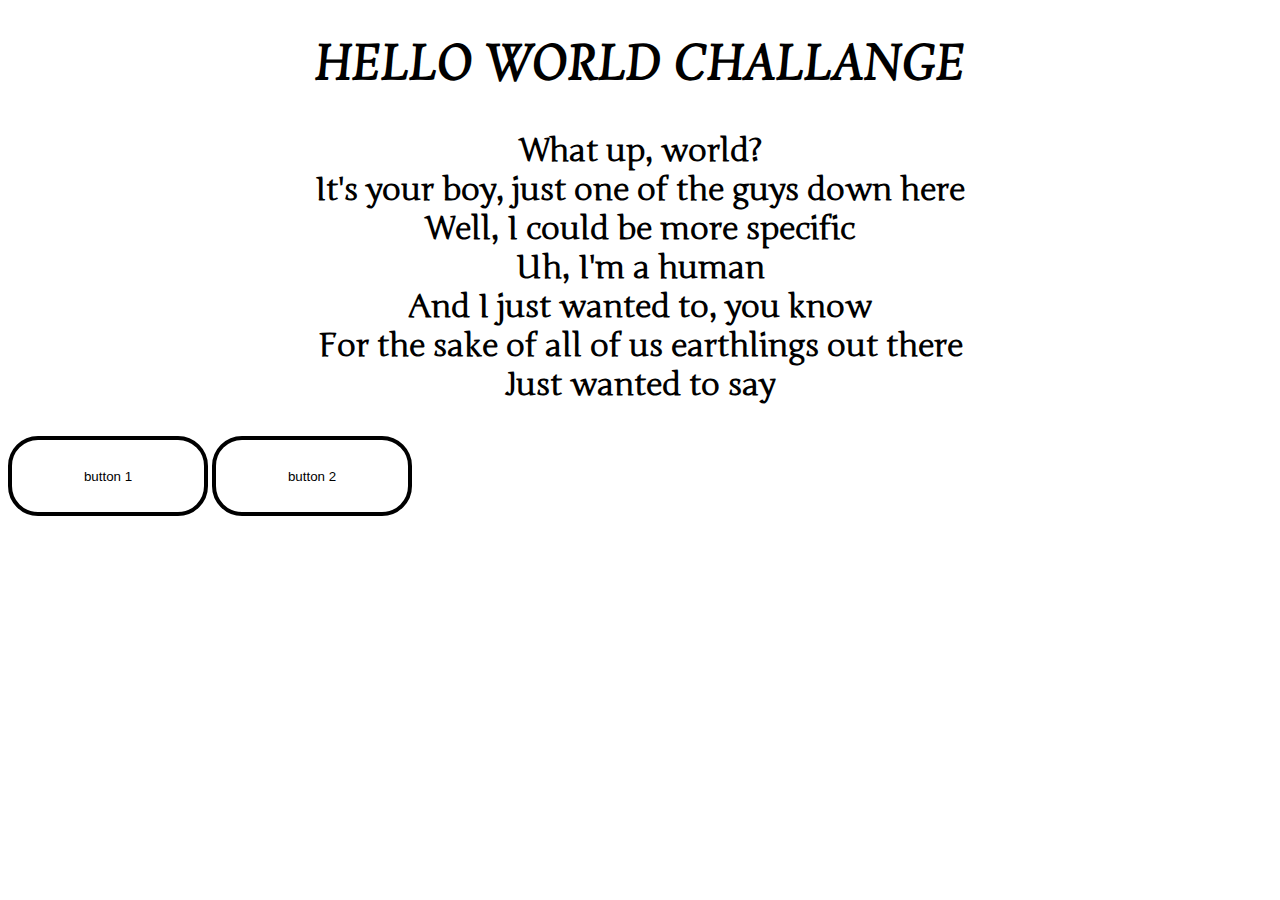
==== challange/index.html @ 2750abd8 "folders" ====
<!DOCTYPE html>
<html lang="en">

<head>
    <meta charset="UTF-8">
    <meta name="viewport" content="width=device-width, initial-scale=1.0">
    <title>CHALLANGE</title>
    <link rel="preconnect" href="https://fonts.googleapis.com">
    <link rel="preconnect" href="https://fonts.gstatic.com" crossorigin>
    <link href="https://fonts.googleapis.com/css2?family=Junge&display=swap" rel="stylesheet">
    <link rel="preconnect" href="https://fonts.googleapis.com">
    <link rel="preconnect" href="https://fonts.gstatic.com" crossorigin>
    <link href="https://fonts.googleapis.com/css2?family=Junge&family=Rosarivo:ital@0;1&display=swap" rel="stylesheet">
    <link rel="stylesheet" href="style.css">
    <script src="style.js"></script>
</head>

<body>
    <div class="back">

        <div class="body">
            <h1 class="heading">HELLO WORLD CHALLANGE</h1>
            <p id="intro">
                What up, world?<br>
                It's your boy, just one of the guys down here <br>
                Well, I could be more specific <br>
                Uh, I'm a human <br>
                And I just wanted to, you know <br>
                For the sake of all of us earthlings out there <br>
                Just wanted to say
            </p>

        </div>

    </div>
    <div class="btn">
        <button class="button1">button 1</button>
        <button class="button2">button 2</button>
    </div>
</body>

</html>
---- challange/style.css ----
.back{background-image: url("images/bg-img.jpg");
    background-repeat: no-repeat;
    background-position: center;
    background-size: 1500px 1200px;

}


.heading {
        font-family: "Rosarivo", cursive;
        font-weight: 600;
        font-style: italic;
        font-size: 3rem;
        text-align: center;
              
}

#intro {

    font-family: "Junge", cursive;
    font-size: 2rem;
    font-style: normal;
    font-weight: 600;
    text-decoration: none;
    text-align: center;
}

.button1{
    background-color: white;
    border: 4px solid black;
    border-radius: 30px;
    width: 200px;
    height: 5rem;

}
.button2{
    background-color: white;
    border: 4px solid black;
    border-radius: 30px;
    width: 200px;
    height: 5rem;

}
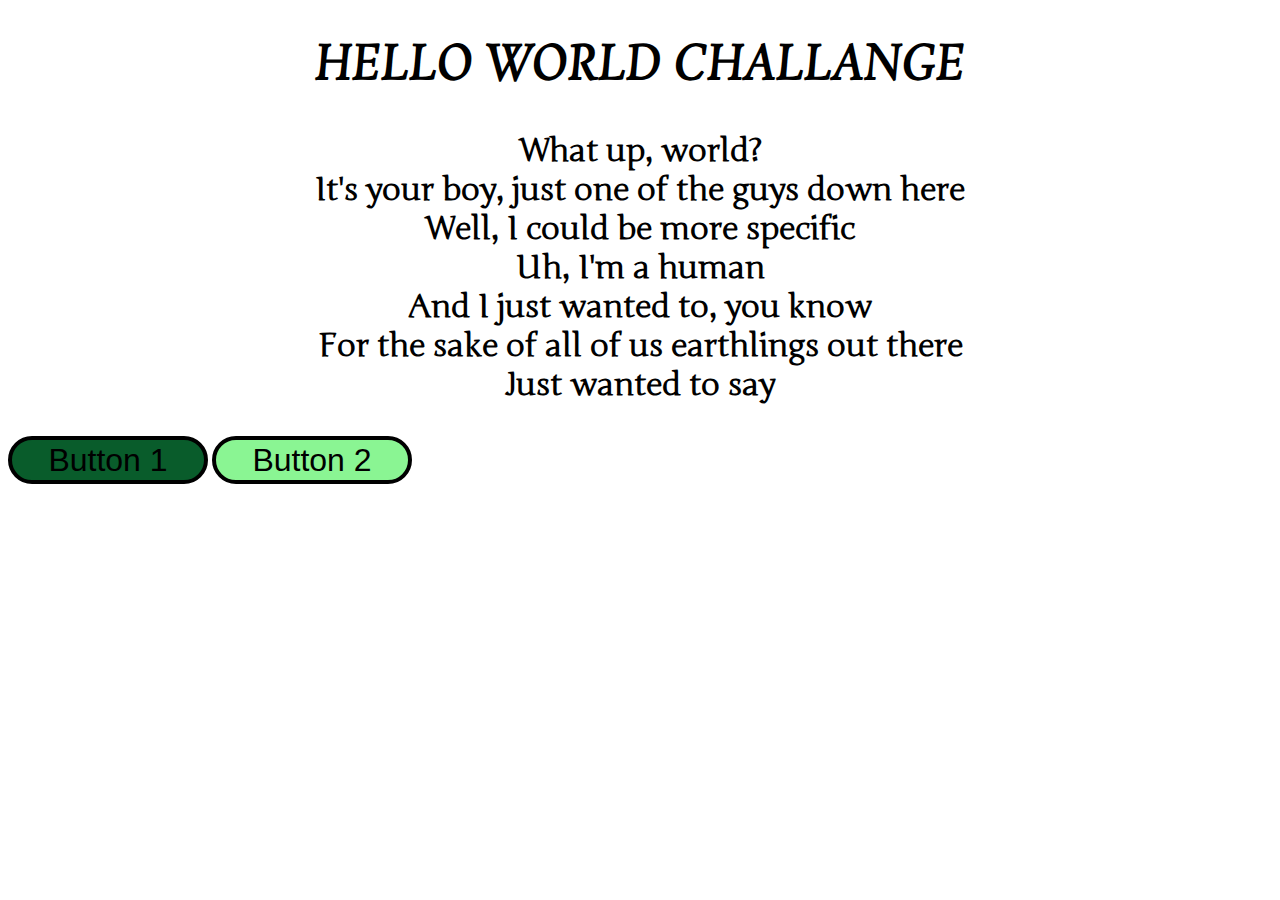
==== commit ec830421: "sych" ====
--- a/challange/index.html
+++ b/challange/index.html
@@ -2,7 +2,7 @@
 <html lang="en">
 
 <head>
-    <meta charset="UTF-8">
+    <meta charset = "UTF-8">
     <meta name="viewport" content="width=device-width, initial-scale=1.0">
     <title>CHALLANGE</title>
     <link rel="preconnect" href="https://fonts.googleapis.com">
@@ -16,10 +16,10 @@
 </head>
 
 <body>
-    <div class="back">
+    <h1 class="heading">HELLO WORLD CHALLANGE</h1>
+    <div class="back" style="background-image: url(images\bg-img.jpg);">
 
         <div class="body">
-            <h1 class="heading">HELLO WORLD CHALLANGE</h1>
             <p id="intro">
                 What up, world?<br>
                 It's your boy, just one of the guys down here <br>
@@ -32,11 +32,13 @@
 
         </div>
 
+
+        <div class="btn">
+            <button class="button1" onclick="">Button 1</button>
+            <button class="button2">Button 2</button>
+        </div>
     </div>
-    <div class="btn">
-        <button class="button1">button 1</button>
-        <button class="button2">button 2</button>
-    </div>
+
 </body>
 
 </html>--- a/challange/style.css
+++ b/challange/style.css
@@ -1,4 +1,5 @@
-.back{background-image: url("images/bg-img.jpg");
+.back{
+    background-image: url("images/bg-img.jpg");
     background-repeat: no-repeat;
     background-position: center;
     background-size: 1500px 1200px;
@@ -25,19 +26,24 @@
     text-align: center;
 }
 
+
 .button1{
-    background-color: white;
+    background-color: rgb(9, 92, 43);
     border: 4px solid black;
     border-radius: 30px;
     width: 200px;
-    height: 5rem;
+    height: 3rem;
+    font-size: 2rem;
+    
+    
+}
 
-}
 .button2{
-    background-color: white;
+    background-color: rgb(138, 245, 147);
     border: 4px solid black;
     border-radius: 30px;
     width: 200px;
-    height: 5rem;
+    height: 3rem;
+    font-size: 2rem;
 
-}
+}